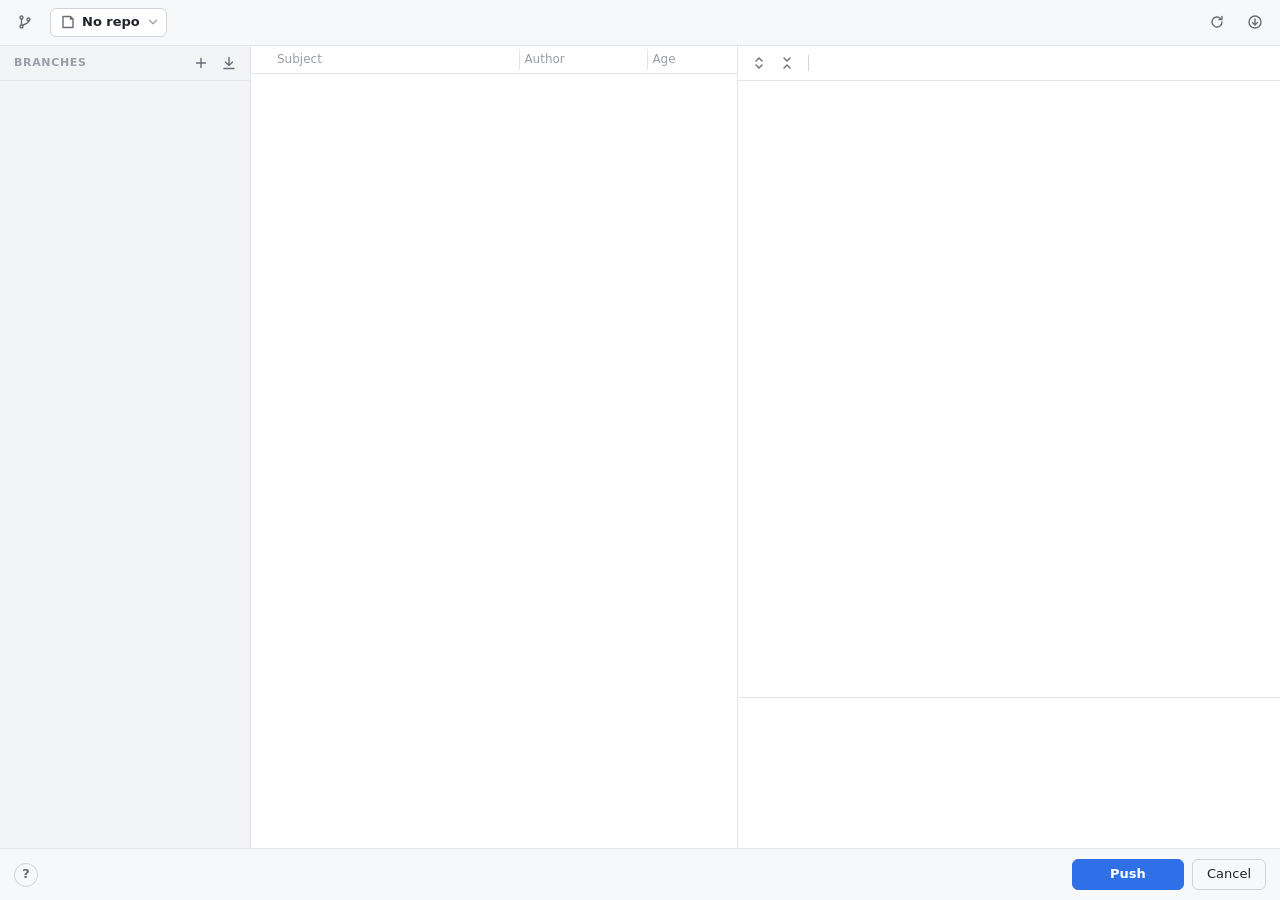
==== ui/index.html @ 52d1da69 "feat: Drop In, a push dialog for Windows with a CLI for Claude Code A Tauri window shows what a push" ====
<!doctype html>
<html lang="en">
<head>
<meta charset="utf-8">
<title>Push Commits</title>
<link rel="stylesheet" href="style.css">
<script type="module" src="app.js"></script>
</head>
<body>
<div class="app" id="app">
  <header class="bar">
    <button class="icon-button" id="toggle-branches" title="Show or hide branches (Ctrl+B)" aria-label="Show or hide branches" aria-pressed="true">
      <svg class="icon" viewBox="0 0 16 16"><circle cx="4.5" cy="3.5" r="1.5" /><circle cx="4.5" cy="12.5" r="1.5" /><circle cx="11.5" cy="5.5" r="1.5" /><path d="M4.5 5v6 M11.5 7c0 2.5-3 2.5-6.2 4.6" /></svg>
    </button>
    <button type="button" class="repo-pick" id="repo" title="Switch, add or remove repos (Ctrl+1 … Ctrl+9 switch)" aria-haspopup="menu">
      <svg class="icon repo-icon" viewBox="0 0 16 16"><path d="M3 2.5h7.5L13 5v8.5H3z M10.5 2.5V5H13" /></svg>
      <span class="repo-name" id="repo-name">No repo</span>
      <svg class="icon chevron" viewBox="0 0 16 16"><path d="M4 6l4 4 4-4" /></svg>
    </button>
    <div class="route" id="route"></div>
    <span class="spacer"></span>
    <span class="fetched" id="fetched"></span>
    <button class="icon-button" id="refresh" title="Fetch and read again (F5)" aria-label="Fetch and read again">
      <svg class="icon" viewBox="0 0 16 16"><path d="M13 8a5 5 0 1 1-1.6-3.7 M13 2.5v3h-3" /></svg>
    </button>
    <button class="icon-button" id="update" title="Check for updates" aria-label="Check for updates">
      <svg class="icon" viewBox="0 0 16 16"><circle cx="8" cy="8" r="6" /><path d="M8 5v5.5 M5.5 8.5L8 11l2.5-2.5" /></svg>
    </button>
  </header>
  <div class="progress" id="progress" hidden></div>
  <div class="alerts" id="alerts"></div>

  <main class="work" id="work">
    <div class="columns" id="columns">
      <section class="branches" id="branches" aria-label="Branches">
        <div class="toolbar">
          <span class="pane-title">Branches</span>
          <span class="spacer"></span>
          <button class="icon-button" id="new-branch" title="New branch from HEAD (Ctrl+Shift+N)" aria-label="New branch">
            <svg class="icon" viewBox="0 0 16 16"><path d="M8 3.5v9 M3.5 8h9" /></svg>
          </button>
          <button class="icon-button" id="fetch-all" title="Fetch every remote and drop branches deleted there" aria-label="Fetch every remote">
            <svg class="icon" viewBox="0 0 16 16"><path d="M8 2.5v8 M4.5 7l3.5 3.5L11.5 7 M3 13.5h10" /></svg>
          </button>
        </div>
        <div class="tree branch-tree" id="branch-tree" tabindex="0" role="tree" aria-label="Branches"></div>
      </section>
      <div class="gutter gutter-v" data-split="branches" id="branches-gutter" title="Drag to resize"></div>
      <section class="commits" id="commits" aria-label="Commits">
        <div class="list-cols" id="list-cols" aria-hidden="true">
          <span class="col subject">Subject</span>
          <span class="col author"><span class="col-grip" data-split="author" title="Drag to resize"></span>Author</span>
          <span class="col age"><span class="col-grip" data-split="age" title="Drag to resize"></span>Age</span>
        </div>
        <div class="list" id="list" tabindex="0" role="listbox" aria-label="Commits"></div>
      </section>
      <div class="gutter gutter-v" data-split="columns" title="Drag to resize"></div>
      <section class="detail" id="detail">
        <div class="toolbar">
          <button class="icon-button" id="expand" title="Expand all" aria-label="Expand all">
            <svg class="icon" viewBox="0 0 16 16"><path d="M5 6l3-3 3 3 M5 10l3 3 3-3" /></svg>
          </button>
          <button class="icon-button" id="collapse" title="Collapse all" aria-label="Collapse all">
            <svg class="icon" viewBox="0 0 16 16"><path d="M5 3l3 3 3-3 M5 13l3-3 3 3" /></svg>
          </button>
          <span class="toolbar-sep"></span>
          <span class="tree-sum" id="tree-sum"></span>
          <span class="spacer"></span>
          <button class="icon-button" id="rollback" hidden title="Roll back the ticked files (Ctrl+Alt+Z on a row)" aria-label="Roll back the ticked files">
            <svg class="icon" viewBox="0 0 16 16"><path d="M3.5 6.5h6a3.5 3.5 0 0 1 0 7h-3 M6 3.5l-3 3 3 3" /></svg>
          </button>
        </div>
        <div class="tree" id="tree" tabindex="0" role="tree" aria-label="Changed files"></div>
        <div class="gutter gutter-h" data-split="message" title="Drag to resize"></div>
        <div class="message" id="message"></div>
      </section>
    </div>
    <div class="gutter gutter-h gutter-diff" data-split="diff" id="diff-gutter" hidden title="Drag to resize"></div>
    <section class="diff" id="diff" hidden aria-label="Diff">
      <div class="diff-head">
        <button class="icon-button" id="prev-file" title="Previous file (Alt+↑)" aria-label="Previous file">
          <svg class="icon" viewBox="0 0 16 16"><path d="M4 10l4-4 4 4" /></svg>
        </button>
        <button class="icon-button" id="next-file" title="Next file (Alt+↓)" aria-label="Next file">
          <svg class="icon" viewBox="0 0 16 16"><path d="M4 6l4 4 4-4" /></svg>
        </button>
        <div class="diff-title" id="diff-title"></div>
        <span class="diff-hint" id="diff-hint" role="status" hidden></span>
        <span class="spacer"></span>
        <div class="segmented" role="group" aria-label="Diff layout">
          <button id="view-split" title="Side by side">Side by side</button>
          <button id="view-unified" title="One column">Unified</button>
        </div>
        <button class="icon-button" id="undock-diff" title="Open diffs in a separate window" aria-label="Open the diff in a separate window">
          <svg class="icon" viewBox="0 0 16 16"><path d="M9.5 2.5h4v4 M13.5 2.5L8 8 M11.5 9v4.5h-9v-9H7" /></svg>
        </button>
        <button class="icon-button" id="close-diff" title="Close the diff (Esc)" aria-label="Close the diff">
          <svg class="icon" viewBox="0 0 16 16"><path d="M4 4l8 8 M12 4l-8 8" /></svg>
        </button>
      </div>
      <div class="diff-body" id="diff-body"></div>
    </section>
  </main>

  <footer class="foot">
    <button class="icon-button help" id="help" title="Keyboard shortcuts" aria-label="Keyboard shortcuts">?</button>
    <span class="foot-note" id="foot-note"></span>
    <span class="spacer"></span>
    <button class="primary" id="push">Push</button>
    <button id="cancel">Cancel</button>
  </footer>

  <div class="popover" id="keys" hidden>
    <h3>Keys</h3>
    <dl>
      <dt>↑ ↓</dt><dd>Pick a commit, or a file in the tree</dd>
      <dt>Enter</dt><dd>Open the picked file's diff</dd>
      <dt>Alt+↑ Alt+↓</dt><dd>Previous or next file's diff</dd>
      <dt>F7 · Shift+F7</dt><dd>Next or previous change, on into the next or previous file</dd>
      <dt>Ctrl+Enter</dt><dd>Push; in the commit message, Commit</dd>
      <dt>Ctrl+Shift+Enter</dt><dd>In the commit message: Commit and Push</dd>
      <dt>Space</dt><dd>Tick or untick an uncommitted file or folder</dd>
      <dt>Ctrl+Alt+Z</dt><dd>Roll back the picked uncommitted file or folder</dd>
      <dt>F5</dt><dd>Fetch and read again</dd>
      <dt>Ctrl+1 … 9</dt><dd>Switch repo</dd>
      <dt>Ctrl+B</dt><dd>Show or hide the branches</dd>
      <dt>Enter, double-click</dt><dd>Switch to the picked branch</dd>
      <dt>F2 · Del</dt><dd>Rename or delete the picked branch or folder</dd>
      <dt>Ctrl+Shift+N</dt><dd>New branch from HEAD</dd>
      <dt>Esc</dt><dd>Close the diff, then the window</dd>
    </dl>
  </div>

  <div class="menu" id="menu" role="menu" hidden></div>

  <div class="modal-back" id="modal" hidden>
    <form class="modal" id="modal-form" role="dialog" aria-modal="true" aria-labelledby="modal-title">
      <h2 id="modal-title"></h2>
      <p class="modal-text" id="modal-text"></p>
      <input class="modal-input mono" id="modal-input" spellcheck="false" autocomplete="off">
      <label class="modal-check" id="modal-check"><input type="checkbox" id="modal-checkbox"> <span id="modal-check-label"></span></label>
      <pre class="modal-detail" id="modal-detail"></pre>
      <p class="modal-error" id="modal-error"></p>
      <div class="modal-buttons">
        <button type="button" id="modal-cancel">Cancel</button>
        <button type="submit" class="primary" id="modal-ok"></button>
      </div>
    </form>
  </div>
</div>
</body>
</html>
---- ui/style.css ----
/* Drop In push dialog. PhpStorm's push dialog is the layout; tokens carry both themes. */

:root {
  color-scheme: dark;
  --bg: #1b1c1f;
  --surface: #1f2023;
  --raised: #26272b;
  --line: #313338;
  --line-strong: #3d4047;
  --text: #dcdee3;
  --dim: #8d9098;
  --faint: #60636b;
  --accent: #3b78f2;
  --accent-hover: #4a86fb;
  --on-accent: #ffffff;
  --link: #6ea2ff;
  --select: #2c4170;
  --select-quiet: #2a2c31;
  --hover: #26282d;
  --focus: #5d8fff;

  --added: #62b86a;
  --removed: #e06e6e;
  --modified: #6ea2ff;
  --renamed: #b996f0;
  --deleted: #8d9098;
  --unversioned: #d98c6a;
  --checker-a: #2a2b2f;
  --checker-b: #232427;

  --error-bg: #3c2023;
  --error-line: #6b2c31;
  --error-text: #f0a0a0;
  --warn-bg: #3a3020;
  --warn-line: #66542a;
  --warn-text: #e9c675;
  --info-bg: #1e2d47;
  --info-line: #2f4b7a;
  --info-text: #9cc0ff;
  --ok-bg: #1d3626;
  --ok-line: #2e5a3c;
  --ok-text: #8fd59a;

  --diff-add: rgba(98, 184, 106, 0.13);
  --diff-add-word: rgba(98, 184, 106, 0.38);
  --diff-del: rgba(224, 110, 110, 0.13);
  --diff-del-word: rgba(224, 110, 110, 0.38);
  --diff-hunk: #232a36;
  --diff-gap: #1d1e21;

  --font: "Segoe UI Variable Text", "Segoe UI", system-ui, sans-serif;
  --mono: "JetBrains Mono", "Cascadia Code", Consolas, monospace;
  --radius: 6px;
}

@media (prefers-color-scheme: light) {
  :root {
    color-scheme: light;
    --bg: #f3f4f6;
    --surface: #ffffff;
    --raised: #f7f8fa;
    --line: #e3e5e9;
    --line-strong: #d0d3d9;
    --text: #1f2328;
    --dim: #686d76;
    --faint: #9a9ea6;
    --accent: #2f6fe8;
    --accent-hover: #2560d4;
    --link: #2f6fe8;
    --select: #d6e4ff;
    --select-quiet: #eceef2;
    --hover: #f0f2f5;
    --focus: #2f6fe8;
    --added: #2f8a3a;
    --removed: #c93c3c;
    --modified: #2f6fe8;
    --renamed: #8250df;
    --deleted: #7a7f87;
    --unversioned: #b5532f;
    --checker-a: #ffffff;
    --checker-b: #eceef1;
    --error-bg: #fdecec;
    --error-line: #f3c2c2;
    --error-text: #a12a2a;
    --warn-bg: #fdf4e1;
    --warn-line: #efd89d;
    --warn-text: #7a5a0e;
    --info-bg: #e9f0fe;
    --info-line: #bfd2fb;
    --info-text: #1d4fb8;
    --ok-bg: #e8f6eb;
    --ok-line: #b9e1c0;
    --ok-text: #1f6b2b;
    --diff-add: rgba(47, 138, 58, 0.1);
    --diff-add-word: rgba(47, 138, 58, 0.28);
    --diff-del: rgba(201, 60, 60, 0.1);
    --diff-del-word: rgba(201, 60, 60, 0.26);
    --diff-hunk: #eef2f9;
    --diff-gap: #f7f8fa;
  }
}

* { box-sizing: border-box; }
[hidden] { display: none !important; }

html, body { height: 100%; }
body {
  margin: 0;
  background: var(--bg);
  color: var(--text);
  font: 13px/1.45 var(--font);
  overflow: hidden;
  user-select: none;
}

button, select { font: inherit; color: inherit; }
button {
  border: 1px solid var(--line-strong);
  background: var(--raised);
  border-radius: var(--radius);
  padding: 5px 14px;
  cursor: pointer;
}
button:hover:not(:disabled) { background: var(--hover); border-color: var(--faint); }
button:disabled { opacity: 0.45; cursor: default; }
button:focus-visible, select:focus-visible {
  outline: 2px solid var(--focus);
  outline-offset: -2px;
}
button.primary {
  background: var(--accent);
  border-color: var(--accent);
  color: var(--on-accent);
  font-weight: 600;
  min-width: 112px;
}
button.primary:hover:not(:disabled) { background: var(--accent-hover); border-color: var(--accent-hover); }
.icon-button {
  display: inline-grid;
  place-items: center;
  width: 26px;
  height: 26px;
  padding: 0;
  border-color: transparent;
  background: transparent;
  color: var(--dim);
}
.icon-button:hover:not(:disabled) { color: var(--text); background: var(--hover); border-color: transparent; }
.icon {
  width: 16px;
  height: 16px;
  fill: none;
  stroke: currentColor;
  stroke-width: 1.4;
  stroke-linecap: round;
  stroke-linejoin: round;
}
.spacer { flex: 1; }
.mono { font-family: var(--mono); font-size: 12px; }

/* The window: header, alerts, the work area, footer. */
.app {
  display: grid;
  grid-template-rows: auto auto auto 1fr auto;
  grid-template-areas: "bar" "progress" "alerts" "work" "foot";
  height: 100vh;
}

.bar {
  display: flex;
  align-items: center;
  gap: 12px;
  padding: 8px 12px;
  background: var(--raised);
  border-bottom: 1px solid var(--line);
  min-width: 0;
}
.repo-icon { color: var(--dim); flex: none; }
.repo-pick {
  display: flex;
  align-items: center;
  gap: 6px;
  max-width: 260px;
  padding: 4px 6px 4px 9px;
  background: var(--surface);
  border: 1px solid var(--line-strong);
  border-radius: var(--radius);
  font-weight: 600;
  color: var(--text);
}
.repo-pick .repo-name { overflow: hidden; text-overflow: ellipsis; white-space: nowrap; }
.repo-pick .chevron { width: 14px; height: 14px; color: var(--faint); flex: none; }
.repo-pick[aria-expanded="true"] { border-color: var(--accent); }
.route { font-size: 13px; white-space: nowrap; overflow: hidden; text-overflow: ellipsis; }
.route .arrow { color: var(--dim); margin: 0 4px; }
.route .remote { color: var(--link); }
.route .sep { color: var(--dim); margin: 0 3px; }
.fetched { color: var(--faint); font-size: 12px; white-space: nowrap; }
/* A newer release is out: a dot on the update button. */
#update { position: relative; }
#update.available { color: var(--accent); }
#update.available::after {
  content: '';
  position: absolute;
  top: 3px;
  right: 3px;
  width: 6px;
  height: 6px;
  border-radius: 50%;
  background: var(--accent);
}

.progress {
  height: 2px;
  background: linear-gradient(90deg, transparent, var(--accent), transparent) no-repeat;
  background-size: 40% 100%;
  animation: slide 1.1s ease-in-out infinite;
  margin-top: -2px;
  position: relative;
  z-index: 2;
}
@keyframes slide { from { background-position: -40% 0; } to { background-position: 140% 0; } }

/* Alert strip: one row per thing that needs attention. */
.alerts { display: grid; }
.alert {
  display: flex;
  align-items: flex-start;
  gap: 10px;
  padding: 8px 12px 8px 14px;
  border-bottom: 1px solid;
  font-size: 13px;
}
.alert .badge {
  flex: none;
  display: grid;
  place-items: center;
  width: 18px;
  height: 18px;
  border-radius: 50%;
  font-weight: 700;
  font-size: 11px;
  margin-top: 1px;
  color: var(--bg);
}
.alert .text { flex: 1; min-width: 0; padding-top: 1px; user-select: text; }
.alert .text code { font-family: var(--mono); font-size: 12px; }
/* Not .detail: that is the right-hand column. */
.alert .git-said {
  margin: 6px 0 0;
  font-family: var(--mono);
  font-size: 11.5px;
  white-space: pre-wrap;
  opacity: 0.85;
  max-height: 7.5em;
  overflow: auto;
}
.alert .actions { display: flex; gap: 6px; flex: none; }
.alert .actions button { padding: 2px 10px; font-size: 12px; background: transparent; border-color: currentColor; color: inherit; }
.alert .actions button.strong { background: currentColor; }
.alert .actions button.strong span { color: var(--bg); font-weight: 600; }
.alert .dismiss { color: inherit; opacity: 0.7; width: 22px; height: 22px; }
.alert.error { background: var(--error-bg); border-color: var(--error-line); color: var(--error-text); }
.alert.error .badge { background: var(--error-text); }
.alert.warning { background: var(--warn-bg); border-color: var(--warn-line); color: var(--warn-text); }
.alert.warning .badge { background: var(--warn-text); }
.alert.info { background: var(--info-bg); border-color: var(--info-line); color: var(--info-text); }
.alert.info .badge { background: var(--info-text); }
.alert.success { background: var(--ok-bg); border-color: var(--ok-line); color: var(--ok-text); }
.alert.success .badge { background: var(--ok-text); }

/* Work area: commits | files and message; the diff below when a file is open. */
.work {
  --diff-size: 58%;
  display: grid;
  grid-template-rows: 1fr;
  min-height: 0;
  background: var(--surface);
}
.work.with-diff { grid-template-rows: minmax(140px, 1fr) auto minmax(160px, var(--diff-size)); }
.columns {
  --left-size: 38%;
  --branches-size: 250px;
  display: grid;
  grid-template-columns: minmax(170px, var(--branches-size)) auto minmax(200px, var(--left-size)) auto minmax(260px, 1fr);
  min-height: 0;
}
.columns.no-branches { grid-template-columns: minmax(200px, var(--left-size)) auto minmax(260px, 1fr); }
.gutter { background: var(--line); position: relative; z-index: 1; }
.gutter-v { width: 1px; cursor: col-resize; }
.gutter-h { height: 1px; cursor: row-resize; }
.gutter::after { content: ""; position: absolute; inset: -3px; }
.gutter-v::after { inset: 0 -3px; }
.gutter-h::after { inset: -3px 0; }
.gutter.dragging, .gutter:hover { background: var(--accent); }

.commits { --author-size: 120px; --age-size: 56px; min-width: 0; min-height: 0; display: flex; flex-direction: column; }
/* Both keep room for the list's scrollbar, so the headers stay over their columns. */
.list { flex: 1; overflow: auto; scrollbar-gutter: stable; padding: 6px 0 10px; outline: none; }
.list-cols {
  flex: none;
  display: flex;
  gap: 8px;
  padding: 5px 14px 5px 26px;
  border-bottom: 1px solid var(--line);
  overflow: hidden;
  scrollbar-gutter: stable;
  font-size: 12px;
  font-weight: 500;
  color: var(--faint);
  white-space: nowrap;
  user-select: none;
}
.list-cols .col { min-width: 0; }
.list-cols .author, .list-cols .age { position: relative; }
.col-grip { position: absolute; top: -5px; bottom: -5px; left: -8px; width: 8px; cursor: col-resize; z-index: 1; }
.col-grip::after { content: ""; position: absolute; top: 3px; bottom: 3px; left: 3px; width: 1px; background: var(--line); }
.col-grip:hover::after, .col-grip.dragging::after { background: var(--accent); }
.list-cols .subject, .row .subject { flex: 1; }
.list-cols .author, .row .author { flex: none; width: var(--author-size); }
.list-cols .age, .row .age { flex: none; width: var(--age-size); }
.list-head {
  display: flex;
  align-items: baseline;
  gap: 6px;
  padding: 10px 14px 4px;
  font-size: 11px;
  font-weight: 600;
  letter-spacing: 0.06em;
  text-transform: uppercase;
  color: var(--faint);
}
.list-head:first-child { padding-top: 4px; }
.list-head .n { letter-spacing: 0; font-weight: 500; }
.row {
  display: flex;
  align-items: center;
  gap: 8px;
  padding: 3px 14px 3px 26px;
  white-space: nowrap;
  cursor: default;
  min-width: 0;
}
.row:hover { background: var(--hover); }
.row .subject { min-width: 0; overflow: hidden; text-overflow: ellipsis; }
.row .author { color: var(--dim); font-size: 12px; overflow: hidden; text-overflow: ellipsis; }
.row .age { color: var(--faint); font-size: 12px; overflow: hidden; text-overflow: ellipsis; }
.row .dot { width: 6px; height: 6px; border-radius: 50%; background: var(--link); flex: none; margin-left: -14px; }
.row.history .subject { color: var(--dim); }
.row.history.incoming .subject { color: var(--text); }
.row.selected { background: var(--select-quiet); }
.list:focus .row.selected, .list:focus-within .row.selected { background: var(--select); }
.row.selected .subject { color: var(--text); }
.empty { padding: 14px; color: var(--dim); line-height: 1.5; user-select: text; }
.empty strong { color: var(--text); font-weight: 600; }

.detail {
  --message-size: 150px;
  display: grid;
  /* The commit box gives way first, so a docked diff never squeezes the file tree to a row. */
  grid-template-rows: auto minmax(72px, 1fr) auto minmax(60px, min(var(--message-size), 45%));
  min-height: 0;
  min-width: 0;
}
.toolbar {
  display: flex;
  align-items: center;
  gap: 2px;
  padding: 4px 8px;
  border-bottom: 1px solid var(--line);
}
.toolbar-sep { width: 1px; height: 16px; background: var(--line-strong); margin: 0 6px; }
.tree-sum { color: var(--faint); font-size: 12px; }

.tree { overflow: auto; padding: 4px 0 10px; outline: none; min-height: 0; }
.node {
  display: flex;
  align-items: center;
  gap: 5px;
  padding: 2px 10px;
  white-space: nowrap;
  cursor: default;
}
.node:hover { background: var(--hover); }
.node .chev { width: 14px; height: 14px; color: var(--faint); transition: transform 0.12s; flex: none; }
.node.closed .chev { transform: rotate(-90deg); }
.node .folder { width: 15px; height: 15px; color: var(--dim); flex: none; }
.node .name { overflow: hidden; text-overflow: ellipsis; }
.node .count { color: var(--faint); font-size: 12px; margin-left: 2px; }
.node .from { color: var(--faint); font-size: 12px; overflow: hidden; text-overflow: ellipsis; }
.node.selected { background: var(--select-quiet); }
.tree:focus .node.selected { background: var(--select); }
.node.file .name { color: var(--modified); }
.node.file.A .name { color: var(--added); }
.node.file.D .name { color: var(--deleted); text-decoration: line-through; }
.node.file.R .name, .node.file.C .name { color: var(--renamed); }
.node.file.Q .name { color: var(--unversioned); }
.node.file.U .name { color: var(--removed); font-weight: 600; }
.kind {
  flex: none;
  min-width: 22px;
  height: 15px;
  padding: 0 3px;
  border-radius: 3px;
  font: 600 9px/15px var(--mono);
  text-align: center;
  letter-spacing: 0.02em;
  color: var(--on-accent);
  background: var(--faint);
}

/* Branches column: HEAD, then Local and Remote trees. */
.branches { display: grid; grid-template-rows: auto 1fr; min-height: 0; min-width: 0; background: var(--bg); }
.pane-title {
  padding-left: 6px;
  font-size: 11px;
  font-weight: 600;
  letter-spacing: 0.06em;
  text-transform: uppercase;
  color: var(--faint);
}
.branch-tree { padding-top: 2px; }
.branch-head {
  display: flex;
  align-items: center;
  gap: 6px;
  margin: 4px 8px 6px;
  padding: 6px 8px;
  border: 1px solid var(--line);
  border-radius: var(--radius);
  background: var(--surface);
  white-space: nowrap;
  min-width: 0;
}
.branch-head .label { font-size: 10px; font-weight: 700; letter-spacing: 0.08em; color: var(--faint); flex: none; }
.branch-head .name { display: flex; align-items: center; gap: 5px; font-weight: 600; min-width: 0; overflow: hidden; text-overflow: ellipsis; }
.branch-head .name .icon { color: var(--accent); flex: none; }
.branch-head .detached { color: var(--warn-text); font-weight: 500; }
.bnode { gap: 6px; min-width: 0; }
.bnode .name { min-width: 0; }
.bnode.group .name { font-size: 11px; font-weight: 600; letter-spacing: 0.06em; text-transform: uppercase; color: var(--dim); }
.bnode.group { padding-top: 6px; }
.bnode.remote .name { color: var(--dim); }
.bnode .count { flex: none; }
.branch-icon { width: 14px; height: 14px; color: var(--faint); flex: none; }
.bnode.branch .name { flex: 0 1 auto; }
.bnode.current .name { color: var(--accent); font-weight: 600; }
.bnode.current .branch-icon { color: var(--accent); }
.bnode.is-gone .name { color: var(--dim); }
.bnode .star { width: 14px; text-align: center; color: var(--warn-text); font-size: 12px; flex: none; }
.marks { display: inline-flex; gap: 4px; flex: none; font-size: 11.5px; }
.marks .ahead { color: var(--added); }
.marks .behind { color: var(--link); }
.marks .gone, .marks .wt {
  padding: 0 5px;
  border-radius: 8px;
  font-size: 10.5px;
  line-height: 15px;
  background: var(--select-quiet);
  color: var(--dim);
}
.branch-tree:focus .bnode.selected { background: var(--select); }
.icon-button.on { color: var(--text); }

/* Context menu and dialog. */
.menu {
  position: fixed;
  z-index: 20;
  min-width: 200px;
  padding: 4px;
  background: var(--raised);
  border: 1px solid var(--line-strong);
  border-radius: 8px;
  box-shadow: 0 12px 32px rgba(0, 0, 0, 0.35);
  display: grid;
}
.menu button {
  display: flex;
  align-items: center;
  gap: 18px;
  border: 0;
  background: transparent;
  border-radius: 4px;
  padding: 5px 10px;
  text-align: left;
}
.menu button .label { flex: 1; }
.menu button .key { color: var(--faint); font-size: 11.5px; }
.menu button:hover:not(:disabled), .menu button:focus-visible { background: var(--select); outline: none; }
.menu button.danger:not(:disabled) { color: var(--error-text); }
.menu-sep { height: 1px; margin: 4px 6px; background: var(--line); }

.modal-back {
  position: fixed;
  inset: 0;
  z-index: 30;
  display: grid;
  place-items: center;
  background: rgba(0, 0, 0, 0.35);
}
.modal {
  width: min(440px, calc(100vw - 32px));
  display: grid;
  gap: 10px;
  padding: 18px 20px 16px;
  background: var(--raised);
  border: 1px solid var(--line-strong);
  border-radius: 10px;
  box-shadow: 0 18px 48px rgba(0, 0, 0, 0.4);
}
.modal h2 { margin: 0; font-size: 15px; font-weight: 600; overflow-wrap: anywhere; }
.modal-text { margin: 0; color: var(--dim); user-select: text; }
.modal-input {
  width: 100%;
  padding: 6px 9px;
  border: 1px solid var(--line-strong);
  border-radius: var(--radius);
  background: var(--surface);
  color: var(--text);
  user-select: text;
}
.modal-input:focus { outline: 2px solid var(--focus); outline-offset: -1px; border-color: transparent; }
.modal-check { display: flex; align-items: center; gap: 6px; color: var(--dim); }
.modal-detail, .modal-error {
  margin: 0;
  font-family: var(--mono);
  font-size: 11.5px;
  white-space: pre-wrap;
  user-select: text;
  max-height: 9em;
  overflow: auto;
}
.modal-detail { color: var(--dim); }
.modal-error { color: var(--error-text); }
.modal-buttons { display: flex; justify-content: flex-end; gap: 8px; margin-top: 4px; }
button.primary.danger { background: var(--removed); border-color: var(--removed); }
button.primary.danger:hover:not(:disabled) { background: var(--removed); filter: brightness(1.1); }

.message { overflow: auto; padding: 12px 16px; user-select: text; min-height: 0; }
.message .subject { font-weight: 600; font-size: 14px; margin: 0 0 6px; overflow-wrap: anywhere; }
.message .body { white-space: pre-wrap; margin: 0 0 10px; color: var(--text); font-size: 13px; overflow-wrap: anywhere; }
.message .meta { color: var(--dim); font-size: 12.5px; }
.message .meta .sha { font-family: var(--mono); font-size: 12px; color: var(--text); cursor: pointer; }
.message .meta .sha:hover { text-decoration: underline; }
.message .meta .email { color: var(--link); }
.message .where { display: inline-block; margin-left: 6px; padding: 0 6px; border-radius: 9px; font-size: 11px; background: var(--select-quiet); color: var(--dim); }

/* Diff panel. */
.diff { display: grid; grid-template-rows: auto 1fr; min-height: 0; background: var(--surface); }
.diff-head {
  display: flex;
  align-items: center;
  gap: 4px;
  padding: 5px 8px;
  border-bottom: 1px solid var(--line);
  background: var(--raised);
  min-width: 0;
}
.diff-title { display: flex; align-items: baseline; gap: 10px; min-width: 0; margin-left: 4px; }
.diff-title .path { font-weight: 600; white-space: nowrap; overflow: hidden; text-overflow: ellipsis; direction: rtl; text-align: left; }
.diff-title .stats { font-family: var(--mono); font-size: 12px; white-space: nowrap; }
.diff-title .plus { color: var(--added); }
.diff-title .minus { color: var(--removed); }
.diff-title .in { color: var(--faint); font-size: 12px; white-space: nowrap; }
.segmented { display: inline-flex; border: 1px solid var(--line-strong); border-radius: var(--radius); overflow: hidden; margin-right: 6px; }
.segmented button { border: 0; border-radius: 0; padding: 2px 10px; font-size: 12px; background: transparent; color: var(--dim); }
.segmented button + button { border-left: 1px solid var(--line-strong); }
.segmented button.on { background: var(--select-quiet); color: var(--text); }

/* F7 reached a file's edge: what a second press does. */
.diff-hint {
  margin-left: 8px;
  padding: 1px 8px;
  border: 1px solid var(--warn-line);
  border-radius: 9px;
  background: var(--warn-bg);
  color: var(--warn-text);
  font-size: 12px;
  white-space: nowrap;
  overflow: hidden;
  text-overflow: ellipsis;
  min-width: 0;
  flex-shrink: 1;
}
/* The separate diff window: the panel fills it. */
.diff-window { height: 100vh; }
.diff-window .diff-head { flex-wrap: nowrap; }

.diff-body { overflow: auto; min-height: 0; user-select: text; }
.diff-body:focus { outline: none; }
/* The change F7 is on: a bar down its line numbers. */
table.code tr.current-change td.no:first-child { box-shadow: inset 3px 0 0 var(--accent); }
.diff-note { padding: 14px 16px; color: var(--dim); }
.diff-cut { padding: 6px 16px; color: var(--warn-text); background: var(--warn-bg); border-bottom: 1px solid var(--warn-line); font-size: 12px; }
table.code {
  width: max-content;
  min-width: 100%;
  border-collapse: collapse;
  font: 12px/1.55 var(--mono);
  /* A diff shows the characters as typed: no != drawn as one sign. */
  font-variant-ligatures: none;
}
table.code td { padding: 0 8px; vertical-align: top; }
table.code td.no {
  width: 52px;
  text-align: right;
  color: var(--faint);
  user-select: none;
  padding-right: 10px;
}
table.code td.mark { width: 18px; padding: 0 0 0 4px; color: var(--faint); user-select: none; }
/* Lines keep their shape, as in an editor: a long or deeply indented one scrolls the diff sideways. */
table.code td.text { white-space: pre; }
table.code.split td.text { width: 100%; }
.split-panes { display: grid; grid-template-columns: 1fr 1fr; align-items: start; }
.split-panes .pane { overflow-x: auto; overflow-y: hidden; min-width: 0; }
.split-panes .pane + .pane { border-left: 1px solid var(--line); }
/* Each side scrolls sideways alone, so rows must not differ in height between the two. */
table.code td { height: 19px; line-height: 19px; }
table.code tr.hunk td { white-space: nowrap; }
/* Line numbers stay put while a side scrolls sideways. */
table.code.split td.no { position: sticky; left: 0; background: var(--surface); }
/* Opaque: the tint laid over the panel colour, so text scrolling under the number stays hidden. */
table.code.split td.no.removed { background: linear-gradient(var(--diff-del), var(--diff-del)), var(--surface); }
table.code.split td.no.added { background: linear-gradient(var(--diff-add), var(--diff-add)), var(--surface); }
table.code.split td.no.gap { background: var(--diff-gap); }
table.code tr.hunk td {
  background: var(--diff-hunk);
  color: var(--dim);
  padding-top: 3px;
  padding-bottom: 3px;
  font-size: 11.5px;
}
table.code tr.hunk + tr td { padding-top: 2px; }
td.removed { background: var(--diff-del); }
td.added { background: var(--diff-add); }
td.gap { background: var(--diff-gap); }
td.removed mark { background: var(--diff-del-word); color: inherit; border-radius: 2px; }
td.added mark { background: var(--diff-add-word); color: inherit; border-radius: 2px; }

/* Footer. */
.foot {
  display: flex;
  align-items: center;
  gap: 8px;
  padding: 10px 14px;
  background: var(--raised);
  border-top: 1px solid var(--line);
}
.help {
  border: 1px solid var(--line-strong);
  border-radius: 50%;
  font-weight: 600;
  width: 24px;
  height: 24px;
}
.foot-note { color: var(--dim); font-size: 12px; margin-left: 6px; white-space: nowrap; overflow: hidden; text-overflow: ellipsis; min-width: 0; }
.foot-note .mono { color: var(--text); }

.popover {
  position: fixed;
  left: 14px;
  bottom: 54px;
  background: var(--raised);
  border: 1px solid var(--line-strong);
  border-radius: 8px;
  padding: 12px 16px;
  box-shadow: 0 12px 32px rgba(0, 0, 0, 0.35);
  z-index: 10;
}
.popover h3 { margin: 0 0 8px; font-size: 12px; text-transform: uppercase; letter-spacing: 0.06em; color: var(--faint); }
.popover dl { display: grid; grid-template-columns: max-content 1fr; gap: 4px 16px; margin: 0; }
.popover dt { font-family: var(--mono); font-size: 12px; color: var(--text); }
.popover dd { margin: 0; color: var(--dim); }

.spinner {
  display: inline-block;
  width: 12px;
  height: 12px;
  border: 2px solid currentColor;
  border-right-color: transparent;
  border-radius: 50%;
  animation: spin 0.7s linear infinite;
  vertical-align: -2px;
  margin-right: 6px;
}
@keyframes spin { to { transform: rotate(360deg); } }

/* Named rows: a hidden row (the progress bar) must not shift the others up. */
.bar { grid-area: bar; }
.progress { grid-area: progress; }
.alerts { grid-area: alerts; }
.work { grid-area: work; }
.foot { grid-area: foot; }

/* The Uncommitted row: the work tree's changes, above the commits. */
.row.work { padding-left: 10px; }
.row.work .subject { display: flex; align-items: center; gap: 6px; color: var(--text); font-weight: 600; }
.row.work .subject .text { overflow: hidden; text-overflow: ellipsis; }
.row.work .icon { width: 14px; height: 14px; flex: none; color: var(--modified); }
.row.work .n {
  flex: none;
  padding: 0 6px;
  border-radius: 9px;
  background: var(--select-quiet);
  color: var(--dim);
  font-size: 11px;
  font-weight: 500;
  line-height: 16px;
}
.row.work.selected .n { background: var(--bg); }
.row.work.clean .subject { color: var(--faint); font-weight: 400; }
.row.work.clean .icon { color: var(--faint); }
.row.work + .list-head { padding-top: 12px; }

/* Its files: a group per kind, with tick boxes. */
.node.group .name { font-weight: 600; }
.node .tick {
  flex: none;
  width: 13px;
  height: 13px;
  margin: 0 2px 0 0;
  accent-color: var(--accent);
  cursor: default;
}
.detail.working .toolbar #rollback:not(:disabled):hover { color: var(--error-text); }

/* The commit box, where a commit's message shows for a commit. */
.message:has(.composer) { padding: 0; overflow: hidden; }
.composer { display: grid; grid-template-rows: 1fr auto; height: 100%; min-height: 0; }
.commit-text {
  display: block;
  width: 100%;
  min-height: 0;
  resize: none;
  border: 0;
  border-bottom: 1px solid var(--line);
  padding: 10px 14px;
  background: var(--surface);
  color: var(--text);
  font: 13px/1.45 var(--font);
  outline: none;
}
.commit-text:focus { box-shadow: inset 0 0 0 1px var(--focus); }
.commit-text::placeholder { color: var(--faint); }
.composer-bar { display: flex; align-items: center; gap: 8px; padding: 6px 10px; min-width: 0; }
.composer-bar .amend { display: inline-flex; align-items: center; gap: 5px; font-size: 12.5px; color: var(--text); white-space: nowrap; }
.composer-bar .amend input { margin: 0; accent-color: var(--accent); }
.composer-bar .amend.off { color: var(--faint); }
.composer-note { color: var(--faint); font-size: 12px; white-space: nowrap; overflow: hidden; text-overflow: ellipsis; min-width: 0; }
.composer-bar button { white-space: nowrap; }

/* An image's before and after. */
.image-diff { display: grid; grid-template-columns: 1fr 1fr; gap: 1px; background: var(--line); min-height: 100%; }
.image-side { margin: 0; display: grid; grid-template-rows: auto 1fr; background: var(--surface); min-width: 0; }
.image-side figcaption {
  display: flex;
  align-items: baseline;
  gap: 8px;
  padding: 6px 12px;
  border-bottom: 1px solid var(--line);
  font-size: 12px;
  color: var(--dim);
}
.image-side figcaption .label { font-weight: 600; color: var(--text); }
.image-side.old figcaption .label { color: var(--removed); }
.image-side.new figcaption .label { color: var(--added); }
.image-side figcaption .size { font-family: var(--mono); font-size: 11.5px; }
.image-frame {
  display: grid;
  place-items: center;
  padding: 16px;
  min-height: 0;
  overflow: auto;
  background-color: var(--checker-a);
  background-image:
    linear-gradient(45deg, var(--checker-b) 25%, transparent 25%, transparent 75%, var(--checker-b) 75%),
    linear-gradient(45deg, var(--checker-b) 25%, transparent 25%, transparent 75%, var(--checker-b) 75%);
  background-size: 16px 16px;
  background-position: 0 0, 8px 8px;
}
.image-frame img { max-width: 100%; max-height: 100%; object-fit: contain; image-rendering: auto; box-shadow: 0 0 0 1px var(--line-strong); }
.image-frame.empty { background: var(--surface); }

/* The repo menu's check column, and the first-run list. */
.menu button .check { width: 14px; margin-right: -10px; display: inline-flex; color: var(--accent); }
.menu button .check .icon { width: 14px; height: 14px; stroke-width: 1.8; }
.empty.start { display: flex; flex-direction: column; align-items: flex-start; gap: 10px; }
.empty.start .hint { margin: 0; color: var(--faint); }
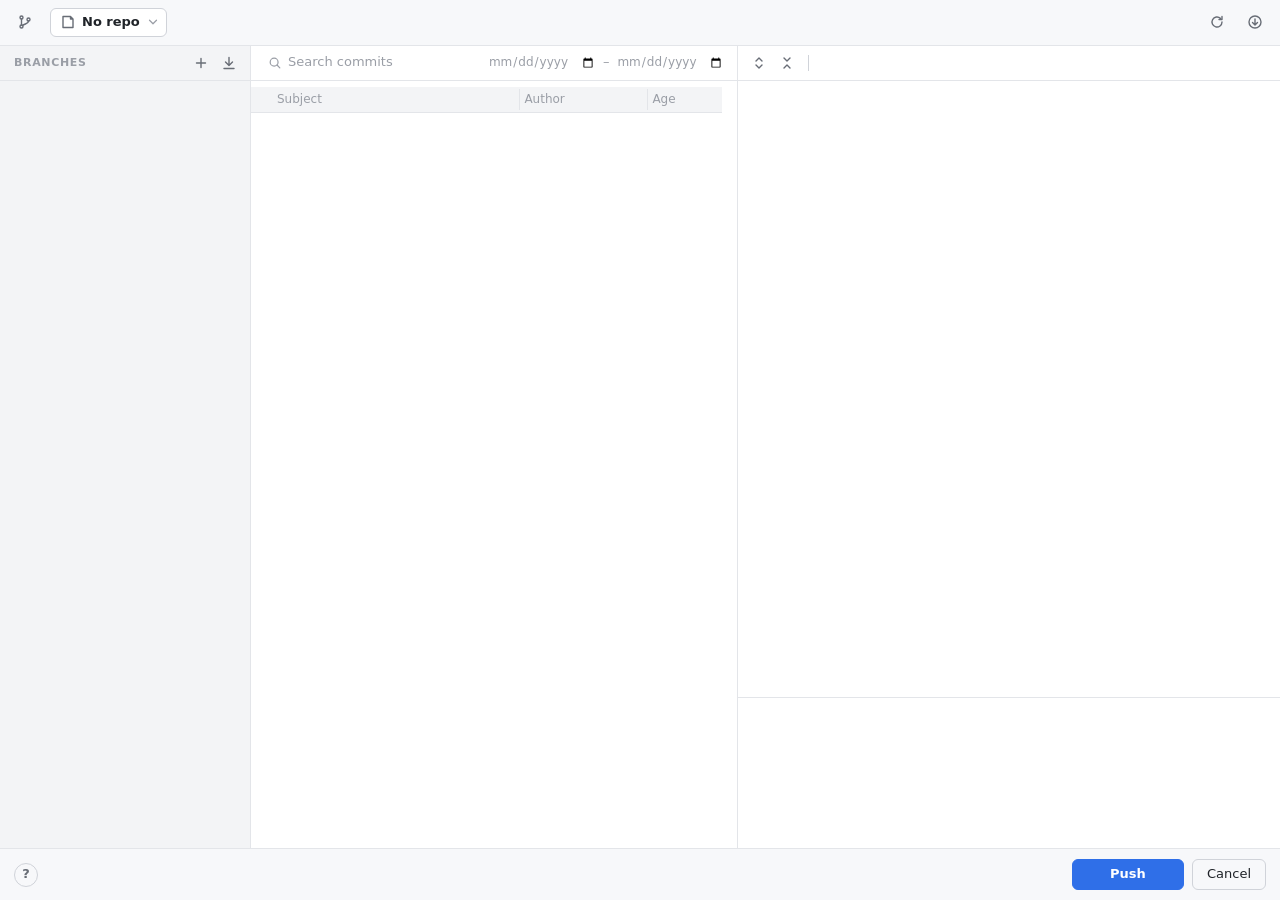
==== commit 254c8aa9: "feat(search): search and filter the commits, with From/To dates Ctrl+F searches the commits to push " ====
--- a/ui/index.html
+++ b/ui/index.html
@@ -47,12 +47,27 @@
       </section>
       <div class="gutter gutter-v" data-split="branches" id="branches-gutter" title="Drag to resize"></div>
       <section class="commits" id="commits" aria-label="Commits">
-        <div class="list-cols" id="list-cols" aria-hidden="true">
-          <span class="col subject">Subject</span>
-          <span class="col author"><span class="col-grip" data-split="author" title="Drag to resize"></span>Author</span>
-          <span class="col age"><span class="col-grip" data-split="age" title="Drag to resize"></span>Age</span>
+        <div class="toolbar search-bar">
+          <label class="search" title="Filter the commits to push and search the upstream's history (Ctrl+F)">
+            <svg class="icon" viewBox="0 0 16 16"><circle cx="7" cy="7" r="4.5" /><path d="M10.3 10.3l3.2 3.2" /></svg>
+            <input type="text" id="search" placeholder="Search commits" spellcheck="false" autocomplete="off" aria-label="Search commits">
+          </label>
+          <button class="icon-button" id="search-clear" hidden title="Clear the search and the dates (Esc)" aria-label="Clear the search">
+            <svg class="icon" viewBox="0 0 16 16"><path d="M4 4l8 8 M12 4l-8 8" /></svg>
+          </button>
+          <span class="dates">
+            <input type="date" id="search-from" title="From: commits authored on or after this day" aria-label="From date">
+            <span class="dash">–</span>
+            <input type="date" id="search-to" title="To: commits authored on or before this day" aria-label="To date">
+          </span>
         </div>
-        <div class="list" id="list" tabindex="0" role="listbox" aria-label="Commits"></div>
+        <div class="list" id="list" tabindex="0" role="listbox" aria-label="Commits">
+          <div class="list-cols" id="list-cols" aria-hidden="true">
+            <span class="col subject">Subject</span>
+            <span class="col author"><span class="col-grip" data-split="author" title="Drag to resize"></span>Author</span>
+            <span class="col age"><span class="col-grip" data-split="age" title="Drag to resize"></span>Age</span>
+          </div>
+        </div>
       </section>
       <div class="gutter gutter-v" data-split="columns" title="Drag to resize"></div>
       <section class="detail" id="detail">
@@ -121,6 +136,7 @@
       <dt>Ctrl+Shift+Enter</dt><dd>In the commit message: Commit and Push</dd>
       <dt>Space</dt><dd>Tick or untick an uncommitted file or folder</dd>
       <dt>Ctrl+Alt+Z</dt><dd>Roll back the picked uncommitted file or folder</dd>
+      <dt>Ctrl+F</dt><dd>Search the commits; Esc clears the search</dd>
       <dt>F5</dt><dd>Fetch and read again</dd>
       <dt>Ctrl+1 … 9</dt><dd>Switch repo</dd>
       <dt>Ctrl+B</dt><dd>Show or hide the branches</dd>
--- a/ui/style.css
+++ b/ui/style.css
@@ -295,16 +295,18 @@
 .gutter.dragging, .gutter:hover { background: var(--accent); }
 
 .commits { --author-size: 120px; --age-size: 56px; min-width: 0; min-height: 0; display: flex; flex-direction: column; }
-/* Both keep room for the list's scrollbar, so the headers stay over their columns. */
 .list { flex: 1; overflow: auto; scrollbar-gutter: stable; padding: 6px 0 10px; outline: none; }
+/* Over the upstream's commits only; it stays at the top while they scroll under it. */
 .list-cols {
-  flex: none;
+  position: sticky;
+  top: -6px;
+  z-index: 1;
   display: flex;
   gap: 8px;
-  padding: 5px 14px 5px 26px;
+  padding: 4px 14px 4px 26px;
+  margin-bottom: 2px;
   border-bottom: 1px solid var(--line);
-  overflow: hidden;
-  scrollbar-gutter: stable;
+  background: var(--bg);
   font-size: 12px;
   font-weight: 500;
   color: var(--faint);
@@ -351,6 +353,59 @@
 .row.selected { background: var(--select-quiet); }
 .list:focus .row.selected, .list:focus-within .row.selected { background: var(--select); }
 .row.selected .subject { color: var(--text); }
+.row mark { background: var(--info-bg); color: var(--info-text); border-radius: 2px; }
+.row.selected mark { background: transparent; color: inherit; text-decoration: underline; text-underline-offset: 2px; }
+.list-head .note { margin-left: auto; letter-spacing: 0; font-weight: 400; text-transform: none; }
+
+/* The search field fills the commits column's toolbar, the clear button at its end; in a narrow
+   column the dates go to a row of their own. */
+.search-bar { gap: 0; flex-wrap: wrap; row-gap: 2px; }
+.search {
+  flex: 1 1 150px;
+  display: flex;
+  align-items: center;
+  gap: 6px;
+  min-width: 0;
+  height: 26px;
+  padding: 0 8px;
+  border: 1px solid transparent;
+  border-radius: var(--radius);
+  color: var(--faint);
+}
+.search:hover { background: var(--hover); }
+.search:focus-within { background: var(--surface); border-color: var(--line-strong); color: var(--dim); }
+.search .icon { flex: none; width: 14px; height: 14px; }
+.search input {
+  flex: 1;
+  min-width: 0;
+  padding: 0;
+  border: 0;
+  outline: 0;
+  background: transparent;
+  color: var(--text);
+  font: inherit;
+  user-select: text;
+}
+.search input::placeholder { color: var(--faint); }
+.search-bar.active .search { color: var(--accent); }
+/* From/To: quiet until hovered, focused or set. */
+.dates { flex: none; display: flex; align-items: center; gap: 2px; margin-left: 4px; color: var(--faint); }
+.dates input {
+  width: 118px;
+  height: 26px;
+  padding: 0 4px;
+  border: 1px solid transparent;
+  border-radius: var(--radius);
+  background: transparent;
+  color: var(--faint);
+  font: inherit;
+  font-size: 12px;
+  color-scheme: light dark;
+}
+.dates input:hover { background: var(--hover); }
+.dates input:focus { outline: 0; background: var(--surface); border-color: var(--line-strong); color: var(--text); }
+.dates input.set { color: var(--accent); }
+
 .empty { padding: 14px; color: var(--dim); line-height: 1.5; user-select: text; }
 .empty strong { color: var(--text); font-weight: 600; }
 
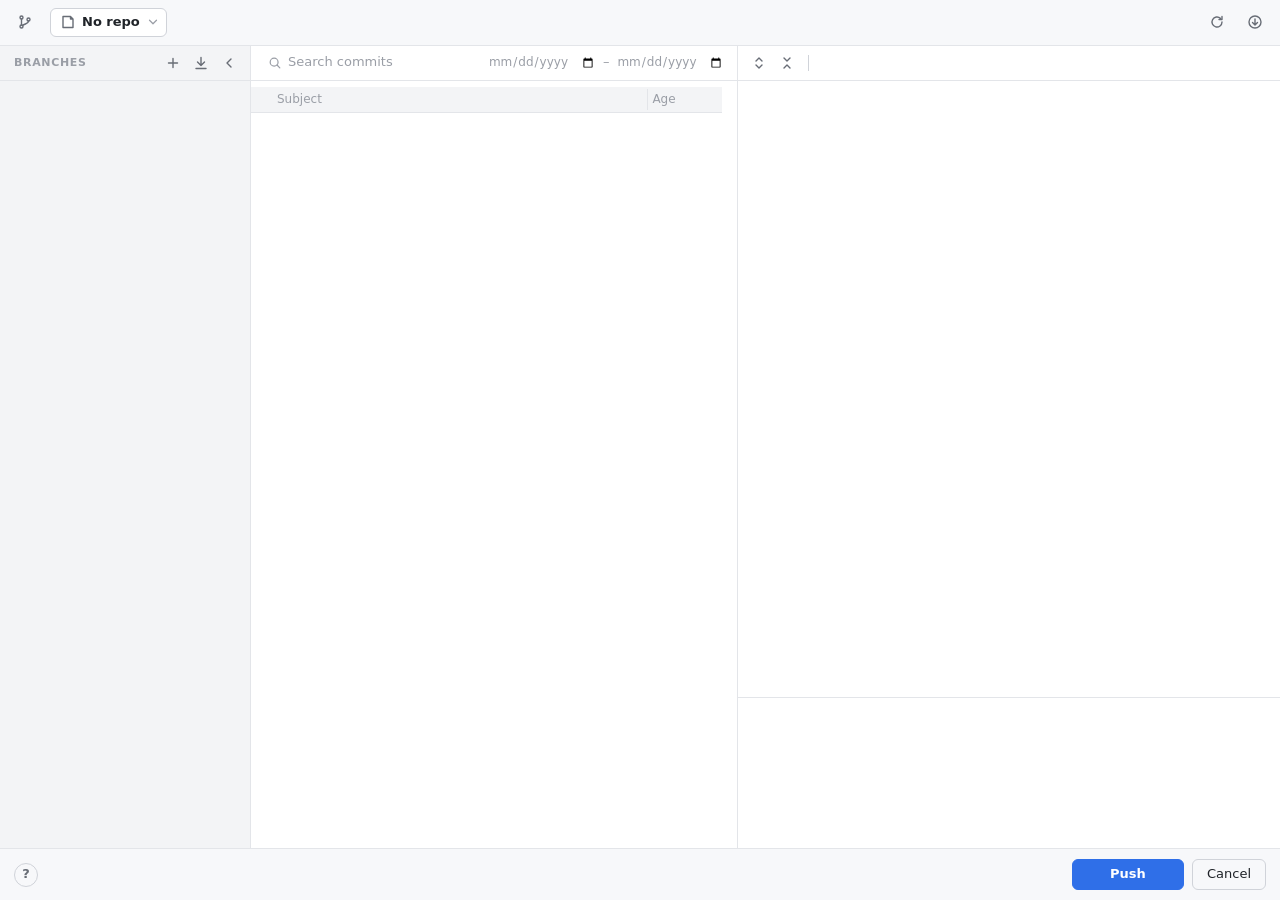
==== commit f9ac993c: "feat(ui): collapsible side columns, rebase by the push button, pushed commits in green, diff syntax " ====
--- a/ui/index.html
+++ b/ui/index.html
@@ -9,7 +9,7 @@
 <body>
 <div class="app" id="app">
   <header class="bar">
-    <button class="icon-button" id="toggle-branches" title="Show or hide branches (Ctrl+B)" aria-label="Show or hide branches" aria-pressed="true">
+    <button class="icon-button" id="toggle-branches" title="Collapse or expand the branches (Ctrl+B)" aria-label="Collapse or expand the branches" aria-pressed="true">
       <svg class="icon" viewBox="0 0 16 16"><circle cx="4.5" cy="3.5" r="1.5" /><circle cx="4.5" cy="12.5" r="1.5" /><circle cx="11.5" cy="5.5" r="1.5" /><path d="M4.5 5v6 M11.5 7c0 2.5-3 2.5-6.2 4.6" /></svg>
     </button>
     <button type="button" class="repo-pick" id="repo" title="Switch, add or remove repos (Ctrl+1 … Ctrl+9 switch)" aria-haspopup="menu">
@@ -42,6 +42,9 @@
           <button class="icon-button" id="fetch-all" title="Fetch every remote and drop branches deleted there" aria-label="Fetch every remote">
             <svg class="icon" viewBox="0 0 16 16"><path d="M8 2.5v8 M4.5 7l3.5 3.5L11.5 7 M3 13.5h10" /></svg>
           </button>
+          <button class="icon-button" id="collapse-branches" title="Collapse or expand the branches (Ctrl+B)" aria-label="Collapse or expand the branches" aria-expanded="true">
+            <svg class="icon" viewBox="0 0 16 16"><path d="M10 4l-4 4 4 4" /></svg>
+          </button>
         </div>
         <div class="tree branch-tree" id="branch-tree" tabindex="0" role="tree" aria-label="Branches"></div>
       </section>
@@ -64,12 +67,11 @@
         <div class="list" id="list" tabindex="0" role="listbox" aria-label="Commits">
           <div class="list-cols" id="list-cols" aria-hidden="true">
             <span class="col subject">Subject</span>
-            <span class="col author"><span class="col-grip" data-split="author" title="Drag to resize"></span>Author</span>
             <span class="col age"><span class="col-grip" data-split="age" title="Drag to resize"></span>Age</span>
           </div>
         </div>
       </section>
-      <div class="gutter gutter-v" data-split="columns" title="Drag to resize"></div>
+      <div class="gutter gutter-v" data-split="columns" id="detail-gutter" title="Drag to resize"></div>
       <section class="detail" id="detail">
         <div class="toolbar">
           <button class="icon-button" id="expand" title="Expand all" aria-label="Expand all">
@@ -121,6 +123,7 @@
     <button class="icon-button help" id="help" title="Keyboard shortcuts" aria-label="Keyboard shortcuts">?</button>
     <span class="foot-note" id="foot-note"></span>
     <span class="spacer"></span>
+    <button class="warn" id="rebase" hidden>Rebase</button>
     <button class="primary" id="push">Push</button>
     <button id="cancel">Cancel</button>
   </footer>
@@ -139,7 +142,7 @@
       <dt>Ctrl+F</dt><dd>Search the commits; Esc clears the search</dd>
       <dt>F5</dt><dd>Fetch and read again</dd>
       <dt>Ctrl+1 … 9</dt><dd>Switch repo</dd>
-      <dt>Ctrl+B</dt><dd>Show or hide the branches</dd>
+      <dt>Ctrl+B</dt><dd>Collapse or expand the branches</dd>
       <dt>Enter, double-click</dt><dd>Switch to the picked branch</dd>
       <dt>F2 · Del</dt><dd>Rename or delete the picked branch or folder</dd>
       <dt>Ctrl+Shift+N</dt><dd>New branch from HEAD</dd>
--- a/ui/style.css
+++ b/ui/style.css
@@ -47,6 +47,15 @@
   --diff-del-word: rgba(224, 110, 110, 0.38);
   --diff-hunk: #232a36;
   --diff-gap: #1d1e21;
+
+  --tok-comment: #6a9955;
+  --tok-string: #ce9178;
+  --tok-number: #b5cea8;
+  --tok-keyword: #c586c0;
+  --tok-type: #4ec9b0;
+  --tok-call: #dcdcaa;
+  --tok-var: #9cdcfe;
+  --tok-tag: #569cd6;
 
   --font: "Segoe UI Variable Text", "Segoe UI", system-ui, sans-serif;
   --mono: "JetBrains Mono", "Cascadia Code", Consolas, monospace;
@@ -97,6 +106,14 @@
     --diff-del-word: rgba(201, 60, 60, 0.26);
     --diff-hunk: #eef2f9;
     --diff-gap: #f7f8fa;
+    --tok-comment: #6a737d;
+    --tok-string: #a31515;
+    --tok-number: #098658;
+    --tok-keyword: #af00db;
+    --tok-type: #267f99;
+    --tok-call: #795e26;
+    --tok-var: #001080;
+    --tok-tag: #800000;
   }
 }
 
@@ -285,7 +302,14 @@
   grid-template-columns: minmax(170px, var(--branches-size)) auto minmax(200px, var(--left-size)) auto minmax(260px, 1fr);
   min-height: 0;
 }
-.columns.no-branches { grid-template-columns: minmax(200px, var(--left-size)) auto minmax(260px, 1fr); }
+/* Collapsed branches keep a narrow strip with the chevron; with nothing picked the right column hides. */
+.columns.no-branches { grid-template-columns: 30px minmax(200px, var(--left-size)) auto minmax(260px, 1fr); }
+.columns.no-detail { grid-template-columns: minmax(170px, var(--branches-size)) auto 1fr; }
+.columns.no-branches.no-detail { grid-template-columns: 30px 1fr; }
+.branches.collapsed { border-right: 1px solid var(--line); }
+.branches.collapsed .toolbar { padding: 0; justify-content: center; }
+.branches.collapsed .toolbar > :not(#collapse-branches), .branches.collapsed .branch-tree { display: none; }
+.branches.collapsed #collapse-branches .icon { transform: rotate(180deg); }
 .gutter { background: var(--line); position: relative; z-index: 1; }
 .gutter-v { width: 1px; cursor: col-resize; }
 .gutter-h { height: 1px; cursor: row-resize; }
@@ -294,9 +318,9 @@
 .gutter-h::after { inset: -3px 0; }
 .gutter.dragging, .gutter:hover { background: var(--accent); }
 
-.commits { --author-size: 120px; --age-size: 56px; min-width: 0; min-height: 0; display: flex; flex-direction: column; }
+.commits { --age-size: 56px; min-width: 0; min-height: 0; display: flex; flex-direction: column; }
 .list { flex: 1; overflow: auto; scrollbar-gutter: stable; padding: 6px 0 10px; outline: none; }
-/* Over the upstream's commits only; it stays at the top while they scroll under it. */
+/* Over the commits to push and the upstream's; each stays at the top while its commits scroll under it. */
 .list-cols {
   position: sticky;
   top: -6px;
@@ -314,12 +338,11 @@
   user-select: none;
 }
 .list-cols .col { min-width: 0; }
-.list-cols .author, .list-cols .age { position: relative; }
+.list-cols .age { position: relative; }
 .col-grip { position: absolute; top: -5px; bottom: -5px; left: -8px; width: 8px; cursor: col-resize; z-index: 1; }
 .col-grip::after { content: ""; position: absolute; top: 3px; bottom: 3px; left: 3px; width: 1px; background: var(--line); }
 .col-grip:hover::after, .col-grip.dragging::after { background: var(--accent); }
 .list-cols .subject, .row .subject { flex: 1; }
-.list-cols .author, .row .author { flex: none; width: var(--author-size); }
 .list-cols .age, .row .age { flex: none; width: var(--age-size); }
 .list-head {
   display: flex;
@@ -334,6 +357,8 @@
 }
 .list-head:first-child { padding-top: 4px; }
 .list-head .n { letter-spacing: 0; font-weight: 500; }
+/* In the To push column header, lined up with the rows' ticks below it. */
+.list-cols .tick { flex: none; align-self: center; width: 13px; height: 13px; margin: 0 0 0 -20px; accent-color: var(--accent); cursor: default; }
 .row {
   display: flex;
   align-items: center;
@@ -345,14 +370,20 @@
 }
 .row:hover { background: var(--hover); }
 .row .subject { min-width: 0; overflow: hidden; text-overflow: ellipsis; }
-.row .author { color: var(--dim); font-size: 12px; overflow: hidden; text-overflow: ellipsis; }
+/* The upstream's author, on its own line under the subject. */
+.row .author { display: block; color: var(--faint); font-size: 11px; line-height: 1.3; overflow: hidden; text-overflow: ellipsis; }
 .row .age { color: var(--faint); font-size: 12px; overflow: hidden; text-overflow: ellipsis; }
-.row .dot { width: 6px; height: 6px; border-radius: 50%; background: var(--link); flex: none; margin-left: -14px; }
+.row .dot { width: 6px; height: 6px; border-radius: 50%; background: var(--warn-text); flex: none; margin-left: -14px; }
+.row .tick { flex: none; width: 13px; height: 13px; margin: 0 0 0 -20px; accent-color: var(--accent); cursor: default; }
+.row.held .subject { color: var(--faint); }
 .row.history .subject { color: var(--dim); }
-.row.history.incoming .subject { color: var(--text); }
 .row.selected { background: var(--select-quiet); }
 .list:focus .row.selected, .list:focus-within .row.selected { background: var(--select); }
 .row.selected .subject { color: var(--text); }
+/* Not rebased onto yet, and just pushed: the colour holds while picked too. */
+.row.history.incoming .subject { color: var(--warn-text); }
+.row.history.pushed .subject { color: var(--ok-text); }
+.empty.nothing { cursor: pointer; }
 .row mark { background: var(--info-bg); color: var(--info-text); border-radius: 2px; }
 .row.selected mark { background: transparent; color: inherit; text-decoration: underline; text-underline-offset: 2px; }
 .list-head .note { margin-left: auto; letter-spacing: 0; font-weight: 400; text-transform: none; }
@@ -692,6 +723,14 @@
 td.gap { background: var(--diff-gap); }
 td.removed mark { background: var(--diff-del-word); color: inherit; border-radius: 2px; }
 td.added mark { background: var(--diff-add-word); color: inherit; border-radius: 2px; }
+.tok-comment { color: var(--tok-comment); font-style: italic; }
+.tok-string { color: var(--tok-string); }
+.tok-number { color: var(--tok-number); }
+.tok-keyword { color: var(--tok-keyword); }
+.tok-type { color: var(--tok-type); }
+.tok-call { color: var(--tok-call); }
+.tok-var { color: var(--tok-var); }
+.tok-tag { color: var(--tok-tag); }
 
 /* Footer. */
 .foot {
@@ -711,6 +750,8 @@
 }
 .foot-note { color: var(--dim); font-size: 12px; margin-left: 6px; white-space: nowrap; overflow: hidden; text-overflow: ellipsis; min-width: 0; }
 .foot-note .mono { color: var(--text); }
+button.warn { background: var(--warn-bg); border-color: var(--warn-line); color: var(--warn-text); font-weight: 600; }
+button.warn:hover:not(:disabled) { background: var(--warn-bg); border-color: var(--warn-text); }
 
 .popover {
   position: fixed;
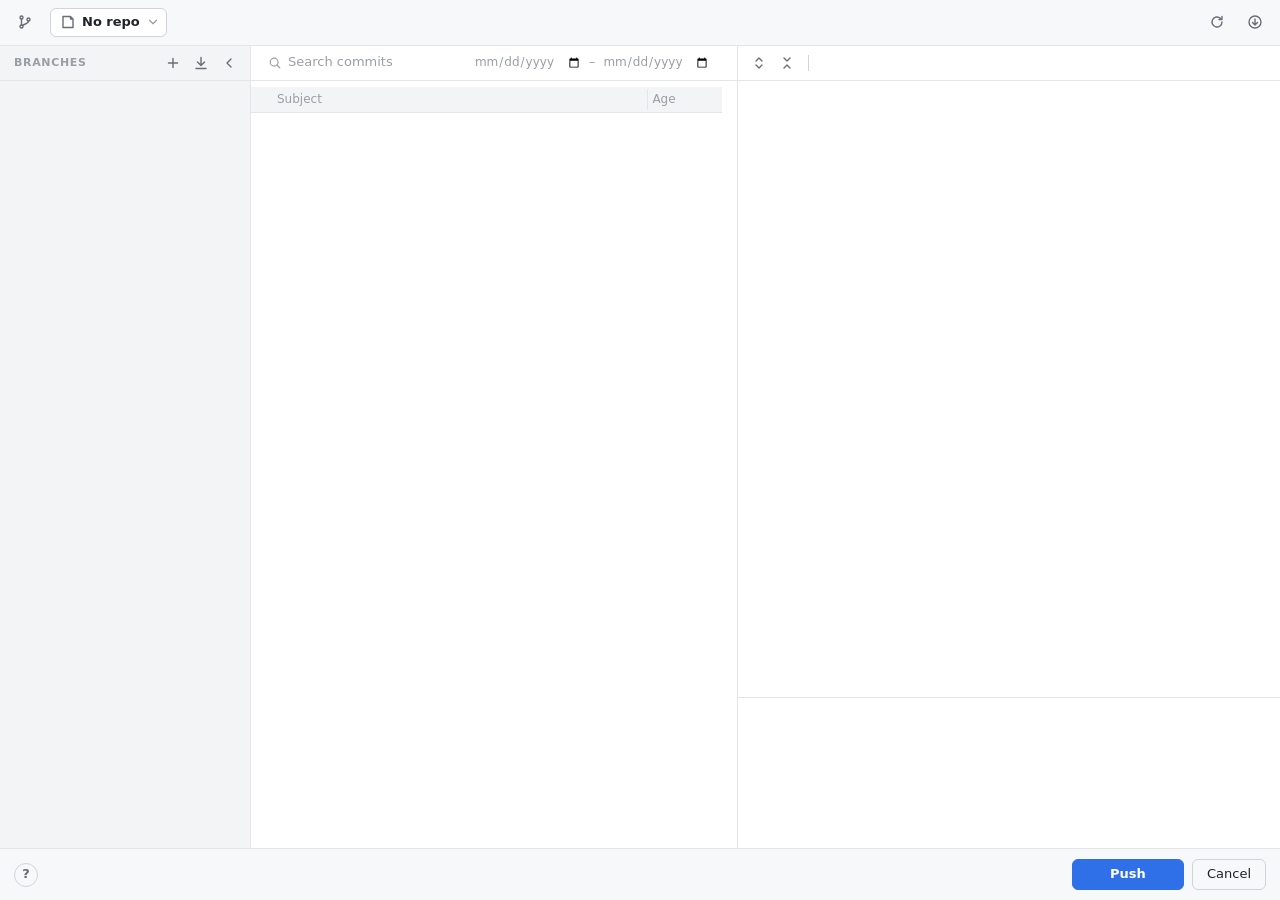
==== commit b3f2f32e: "feat(changes): changelists as in PhpStorm, with changes of one file split between lists Named lists " ====
--- a/ui/index.html
+++ b/ui/index.html
@@ -83,6 +83,9 @@
           <span class="toolbar-sep"></span>
           <span class="tree-sum" id="tree-sum"></span>
           <span class="spacer"></span>
+          <button class="icon-button" id="new-list" hidden title="New changelist" aria-label="New changelist">
+            <svg class="icon" viewBox="0 0 16 16"><path d="M8 3.5v9 M3.5 8h9" /></svg>
+          </button>
           <button class="icon-button" id="rollback" hidden title="Roll back the ticked files (Ctrl+Alt+Z on a row)" aria-label="Roll back the ticked files">
             <svg class="icon" viewBox="0 0 16 16"><path d="M3.5 6.5h6a3.5 3.5 0 0 1 0 7h-3 M6 3.5l-3 3 3 3" /></svg>
           </button>
--- a/ui/style.css
+++ b/ui/style.css
@@ -179,6 +179,8 @@
 .app {
   display: grid;
   grid-template-rows: auto auto auto 1fr auto;
+  /* minmax(0, …): a long line inside must not widen the window past its edge. */
+  grid-template-columns: minmax(0, 1fr);
   grid-template-areas: "bar" "progress" "alerts" "work" "foot";
   height: 100vh;
 }
@@ -299,12 +301,12 @@
   --left-size: 38%;
   --branches-size: 250px;
   display: grid;
-  grid-template-columns: minmax(170px, var(--branches-size)) auto minmax(200px, var(--left-size)) auto minmax(260px, 1fr);
+  grid-template-columns: minmax(min(170px, 25%), var(--branches-size)) auto minmax(min(200px, 33%), var(--left-size)) auto minmax(min(260px, 38%), 1fr);
   min-height: 0;
 }
 /* Collapsed branches keep a narrow strip with the chevron; with nothing picked the right column hides. */
-.columns.no-branches { grid-template-columns: 30px minmax(200px, var(--left-size)) auto minmax(260px, 1fr); }
-.columns.no-detail { grid-template-columns: minmax(170px, var(--branches-size)) auto 1fr; }
+.columns.no-branches { grid-template-columns: 30px minmax(min(200px, 33%), var(--left-size)) auto minmax(min(260px, 38%), 1fr); }
+.columns.no-detail { grid-template-columns: minmax(min(170px, 25%), var(--branches-size)) auto 1fr; }
 .columns.no-branches.no-detail { grid-template-columns: 30px 1fr; }
 .branches.collapsed { border-right: 1px solid var(--line); }
 .branches.collapsed .toolbar { padding: 0; justify-content: center; }
@@ -318,7 +320,7 @@
 .gutter-h::after { inset: -3px 0; }
 .gutter.dragging, .gutter:hover { background: var(--accent); }
 
-.commits { --age-size: 56px; min-width: 0; min-height: 0; display: flex; flex-direction: column; }
+.commits { --age-size: 56px; min-width: 0; overflow: hidden; min-height: 0; display: flex; flex-direction: column; }
 .list { flex: 1; overflow: auto; scrollbar-gutter: stable; padding: 6px 0 10px; outline: none; }
 /* Over the commits to push and the upstream's; each stays at the top while its commits scroll under it. */
 .list-cols {
@@ -420,9 +422,10 @@
 .search input::placeholder { color: var(--faint); }
 .search-bar.active .search { color: var(--accent); }
 /* From/To: quiet until hovered, focused or set. */
-.dates { flex: none; display: flex; align-items: center; gap: 2px; margin-left: 4px; color: var(--faint); }
+.dates { flex: 0 1 auto; min-width: 0; display: flex; align-items: center; gap: 2px; margin-left: 4px; color: var(--faint); }
 .dates input {
-  width: 118px;
+  flex: 0 1 118px;
+  min-width: 0;
   height: 26px;
   padding: 0 4px;
   border: 1px solid transparent;
@@ -445,8 +448,10 @@
   display: grid;
   /* The commit box gives way first, so a docked diff never squeezes the file tree to a row. */
   grid-template-rows: auto minmax(72px, 1fr) auto minmax(60px, min(var(--message-size), 45%));
+  grid-template-columns: minmax(0, 1fr);
   min-height: 0;
   min-width: 0;
+  overflow: hidden;
 }
 .toolbar {
   display: flex;
@@ -496,8 +501,12 @@
 }
 
 /* Branches column: HEAD, then Local and Remote trees. */
-.branches { display: grid; grid-template-rows: auto 1fr; min-height: 0; min-width: 0; background: var(--bg); }
+.branches { display: grid; grid-template-rows: auto 1fr; min-height: 0; min-width: 0; overflow: hidden; grid-template-columns: minmax(0, 1fr); background: var(--bg); }
 .pane-title {
+  min-width: 0;
+  overflow: hidden;
+  text-overflow: ellipsis;
+  white-space: nowrap;
   padding-left: 6px;
   font-size: 11px;
   font-weight: 600;
@@ -750,6 +759,7 @@
 }
 .foot-note { color: var(--dim); font-size: 12px; margin-left: 6px; white-space: nowrap; overflow: hidden; text-overflow: ellipsis; min-width: 0; }
 .foot-note .mono { color: var(--text); }
+.foot button { flex: none; white-space: nowrap; }
 button.warn { background: var(--warn-bg); border-color: var(--warn-line); color: var(--warn-text); font-weight: 600; }
 button.warn:hover:not(:disabled) { background: var(--warn-bg); border-color: var(--warn-text); }
 
@@ -811,6 +821,33 @@
 
 /* Its files: a group per kind, with tick boxes. */
 .node.group .name { font-weight: 600; }
+.node .active-list {
+  margin-left: 4px;
+  padding: 0 5px;
+  border-radius: 3px;
+  font-size: 11px;
+  color: var(--accent);
+  border: 1px solid var(--accent);
+}
+.node.group.drop { outline: 1px dashed var(--accent); outline-offset: -1px; background: var(--select-quiet); }
+.node[draggable="true"] { cursor: grab; }
+.node.picked { background: var(--select-quiet); }
+.tree:focus .node.picked { background: var(--select); }
+.node .list-dot { flex: none; width: 8px; height: 8px; border-radius: 50%; }
+.node .part-mark { flex: none; font-size: 10.5px; color: var(--faint); border: 1px solid var(--line); border-radius: 3px; padding: 0 4px; }
+.hunk-list {
+  width: 9px;
+  height: 9px;
+  padding: 0;
+  margin: 0 4px 0 0;
+  border: none;
+  border-radius: 50%;
+  vertical-align: middle;
+  cursor: pointer;
+  float: left;
+  margin-top: 4px;
+}
+.hunk-list:hover { transform: scale(1.4); }
 .node .tick {
   flex: none;
   width: 13px;
